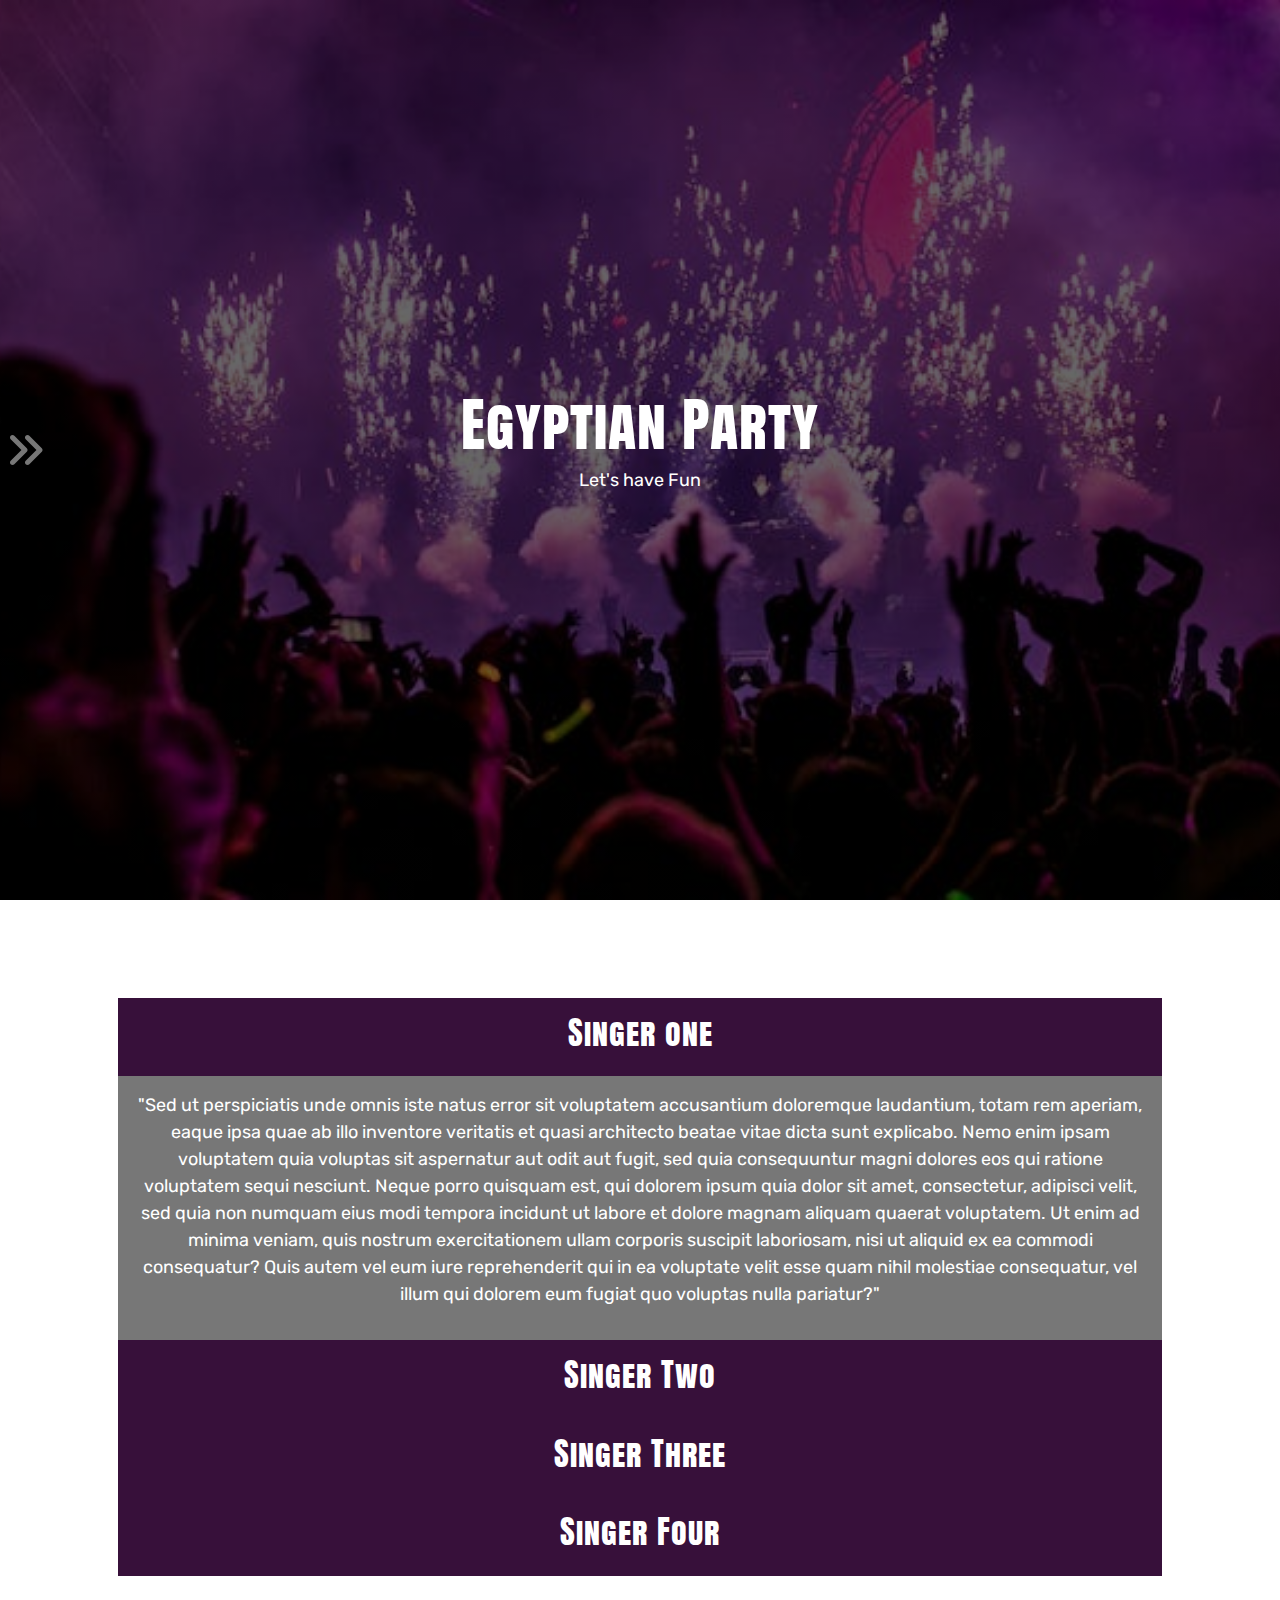
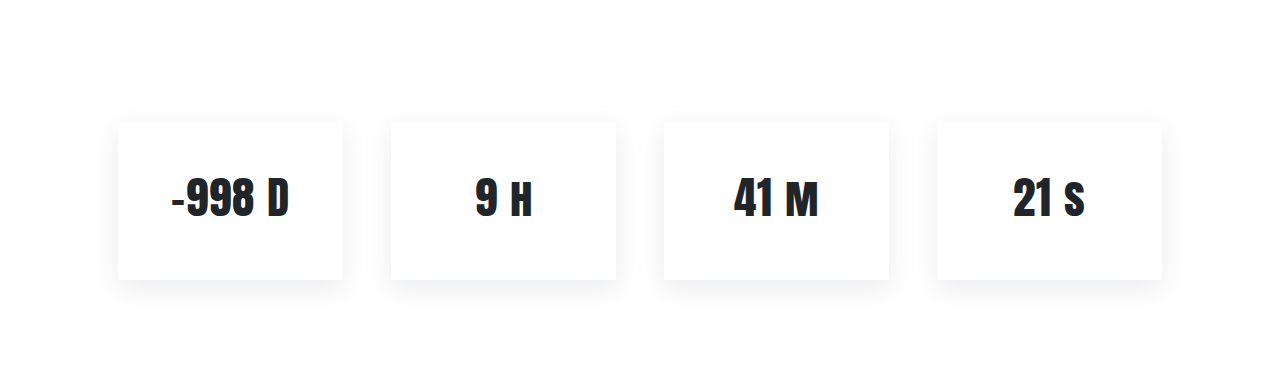
==== index.html @ 9c5c1095 "Add files via upload" ====
<!DOCTYPE html>
<html lang="en">
  <head>
    <meta charset="UTF-8" />
    <meta name="viewport" content="width=device-width, initial-scale=1.0" />
    <meta name="author" content="Adham Muhmmed" />
    <!-- Google Fonts -->
    <link rel="preconnect" href="https://fonts.googleapis.com" />
    <link rel="preconnect" href="https://fonts.gstatic.com" crossorigin />
    <link
      href="https://fonts.googleapis.com/css2?family=Anton+SC&display=swap"
      rel="stylesheet"
    />
    <link rel="preconnect" href="https://fonts.googleapis.com" />
    <link rel="preconnect" href="https://fonts.gstatic.com" crossorigin />
    <link
      href="https://fonts.googleapis.com/css2?family=Anton+SC&family=Rubik:ital,wght@0,300..900;1,300..900&display=swap"
      rel="stylesheet"
    />
    <!-- Font Awsom Icons -->
    <link rel="stylesheet" href="Css/all.min.css" />
    <!-- BootStrab -->
    <link rel="stylesheet" href="Css/bootstrap.min.css" />
    <!-- Main Css File -->
    <link rel="stylesheet" href="Css/style.css" />
    <title>Egyptian Party</title>
  </head>
  <body>
    <!-- SIDEBAR -->
    <aside>
      <div class="outer position-relative">
        <i class="fa-solid fa-xmark close"></i>
        <div class="links p-4 d-flex flex-column gap-4 my-5">
          <a href="#home">Home</a>
          <a href="#time">Duration</a>
          <a href="#artist">Detalis</a>
          <a href="#conctact">Contact</a>
        </div>
      </div>
      <i class="fa-solid fa-angles-right swipe"></i>
    </aside>
    <!-- SIDEBAR -->
    <!-- HOME -->
    <header
      class="home d-flex justify-content-center align-items-center"
      id="home"
    >
      <div class="container">
        <div class="text text-center text-white">
          <h1>Egyptian Party</h1>
          <p>Let's have Fun</p>
        </div>
      </div>
    </header>
    <!-- HOME -->
    <!-- ARTIST -->
    <div class="artist" id="artist">
      <div class="container p-5">
        <div class="box text-center">
          <div class="title py-3">
            <h2>Singer one</h2>
          </div>
          <div class="content p-3 show">
            <p>
              "Sed ut perspiciatis unde omnis iste natus error sit voluptatem
              accusantium doloremque laudantium, totam rem aperiam, eaque ipsa
              quae ab illo inventore veritatis et quasi architecto beatae vitae
              dicta sunt explicabo. Nemo enim ipsam voluptatem quia voluptas sit
              aspernatur aut odit aut fugit, sed quia consequuntur magni dolores
              eos qui ratione voluptatem sequi nesciunt. Neque porro quisquam
              est, qui dolorem ipsum quia dolor sit amet, consectetur, adipisci
              velit, sed quia non numquam eius modi tempora incidunt ut labore
              et dolore magnam aliquam quaerat voluptatem. Ut enim ad minima
              veniam, quis nostrum exercitationem ullam corporis suscipit
              laboriosam, nisi ut aliquid ex ea commodi consequatur? Quis autem
              vel eum iure reprehenderit qui in ea voluptate velit esse quam
              nihil molestiae consequatur, vel illum qui dolorem eum fugiat quo
              voluptas nulla pariatur?"
            </p>
          </div>
        </div>
        <div class="box text-center">
          <div class="title py-3">
            <h2>Singer Two</h2>
          </div>
          <div class="content p-3">
            <p>
              "Sed ut perspiciatis unde omnis iste natus error sit voluptatem
              accusantium doloremque laudantium, totam rem aperiam, eaque ipsa
              quae ab illo inventore veritatis et quasi architecto beatae vitae
              dicta sunt explicabo. Nemo enim ipsam voluptatem quia voluptas sit
              aspernatur aut odit aut fugit, sed quia consequuntur magni dolores
              eos qui ratione voluptatem sequi nesciunt. Neque porro quisquam
              est, qui dolorem ipsum quia dolor sit amet, consectetur, adipisci
              velit, sed quia non numquam eius modi tempora incidunt ut labore
              et dolore magnam aliquam quaerat voluptatem. Ut enim ad minima
              veniam, quis nostrum exercitationem ullam corporis suscipit
              laboriosam, nisi ut aliquid ex ea commodi consequatur? Quis autem
              vel eum iure reprehenderit qui in ea voluptate velit esse quam
              nihil molestiae consequatur, vel illum qui dolorem eum fugiat quo
              voluptas nulla pariatur?"
            </p>
          </div>
        </div>
        <div class="box text-center">
          <div class="title py-3">
            <h2>Singer Three</h2>
          </div>
          <div class="content p-3">
            <p>
              "Sed ut perspiciatis unde omnis iste natus error sit voluptatem
              accusantium doloremque laudantium, totam rem aperiam, eaque ipsa
              quae ab illo inventore veritatis et quasi architecto beatae vitae
              dicta sunt explicabo. Nemo enim ipsam voluptatem quia voluptas sit
              aspernatur aut odit aut fugit, sed quia consequuntur magni dolores
              eos qui ratione voluptatem sequi nesciunt. Neque porro quisquam
              est, qui dolorem ipsum quia dolor sit amet, consectetur, adipisci
              velit, sed quia non numquam eius modi tempora incidunt ut labore
              et dolore magnam aliquam quaerat voluptatem. Ut enim ad minima
              veniam, quis nostrum exercitationem ullam corporis suscipit
              laboriosam, nisi ut aliquid ex ea commodi consequatur? Quis autem
              vel eum iure reprehenderit qui in ea voluptate velit esse quam
              nihil molestiae consequatur, vel illum qui dolorem eum fugiat quo
              voluptas nulla pariatur?"
            </p>
          </div>
        </div>
        <div class="box text-center">
          <div class="title py-3">
            <h2>Singer Four</h2>
          </div>
          <div class="content p-3">
            <p>
              "Sed ut perspiciatis unde omnis iste natus error sit voluptatem
              accusantium doloremque laudantium, totam rem aperiam, eaque ipsa
              quae ab illo inventore veritatis et quasi architecto beatae vitae
              dicta sunt explicabo. Nemo enim ipsam voluptatem quia voluptas sit
              aspernatur aut odit aut fugit, sed quia consequuntur magni dolores
              eos qui ratione voluptatem sequi nesciunt. Neque porro quisquam
              est, qui dolorem ipsum quia dolor sit amet, consectetur, adipisci
              velit, sed quia non numquam eius modi tempora incidunt ut labore
              et dolore magnam aliquam quaerat voluptatem. Ut enim ad minima
              veniam, quis nostrum exercitationem ullam corporis suscipit
              laboriosam, nisi ut aliquid ex ea commodi consequatur? Quis autem
              vel eum iure reprehenderit qui in ea voluptate velit esse quam
              nihil molestiae consequatur, vel illum qui dolorem eum fugiat quo
              voluptas nulla pariatur?"
            </p>
          </div>
        </div>
      </div>
    </div>
    <!-- ARTIST -->
    <!-- TIME -->
    <div class="time" id="time">
      <div class="container p-5">
        <div class="row text-center g-5">
          <div class="box col-lg-3">
            <div class="inner p-5">
              <h3 class="day">-998 D</h3>
            </div>
          </div>
          <div class="box col-lg-3">
            <div class="inner p-5">
              <h3 class="hour">9 h</h3>
            </div>
          </div>
          <div class="box col-lg-3">
            <div class="inner p-5">
              <h3 class="minute">41 m</h3>
            </div>
          </div>
          <div class="box col-lg-3">
            <div class="inner p-5">
              <h3 class="second">21 s</h3>
            </div>
          </div>
        </div>
      </div>
    </div>
    <!-- TIME -->
    <!-- CONTACT -->
    <div class="contact" id="conctact">
      <div class="container">
        <h4 class="h1 text-center">JOIN US</h4>
        <p class="text-center text-secondary">
          Lorem ipsum dolor sit amet, consectetuer adipiscing elit.
        </p>
        <div class="row my-5">
          <div class="contact-info col-lg-6">
            <h4 class="h2">CONTACT INFO</h4>
            <p class="text-secondary">
              Why you should hire me writeup Lorem ipsum dolor sit amet,
              consectetuer adipiscing elit. Aenean commodo ligula eget dolor.
              Aenean massa. Cum sociis natoque nascetur ridiculus mus.
            </p>
            <div class="more-info">
              <p>
                <span><i class="fa-solid fa-location-dot"></i></span> New Street
                22545, Nexa Road, New York City, USA
              </p>
              <p>
                <span><i class="fa-regular fa-envelope"></i></span
                >hello@uigrid.com
              </p>
              <p>
                <span><i class="fa-solid fa-phone"></i></span> 001-000-000-000
              </p>
            </div>
            <div class="social-links d-flex gap-3 my-4">
              <div><i class="fa-brands fa-twitter"></i></div>
              <div><i class="fa-brands fa-facebook-f"></i></div>
              <div><i class="fa-brands fa-instagram"></i></div>
              <div><i class="fa-brands fa-google"></i></div>
              <div><i class="fa-brands fa-pinterest-p"></i></div>
            </div>
          </div>
          <div class="form col-lg-6">
            <div class="form-floating mb-3">
              <input
                type="text"
                class="form-control"
                id="floatingInput"
                placeholder="name"
              />
              <label for="floatingInput">Enter Name</label>
            </div>

            <div class="form-floating">
              <input
                type="email"
                class="form-control"
                id="floatingPassword"
                placeholder="email"
              />
              <label for="floatingPassword">Enter Email</label>
            </div>

            <div class="form-floating my-3">
              <textarea
                class="form-control"
                placeholder="Leave a message here"
                id="floatingTextarea"
              ></textarea>
              <label for="floatingTextarea">Enter Message</label>
            </div>
            <p class="letters-left">
              <span class="text-danger">100</span> Left
            </p>
            <button class="btn btn-danger">Send Message</button>
          </div>
        </div>
      </div>
    </div>
    <!-- CONTACT -->
    <!-- Jquery -->
    <script src="Js/jquery-3.7.1.min.js"></script>
    <!-- BootStrab -->
    <script src="Js/bootstrap.bundle.min.js"></script>
    <!-- Main Js File -->
    <script src="Js/index.js"></script>
  </body>
</html>
---- Css/style.css ----
/* GLOBAL */
body {
  font-family: "Rubik", sans-serif;
}

:root {
  scroll-behavior: auto;
}
h1,
h2,
h3,
h4,
h5,
h6 {
  font-family: "Anton SC", sans-serif;
  letter-spacing: 1px;
}
a {
  text-decoration: none;
  display: block;
}

/* GLOBAL */

/* ASIDE */

aside {
  display: flex;
  justify-content: center;
  align-items: center;
  height: 100%;
  position: fixed;
  top: 0;
  left: 0;
  z-index: 9999;
}

aside .outer {
  width: 0;
  height: 100%;
  background-color: #fff;
  box-shadow: rgba(149, 157, 165, 0.2) 0px 8px 24px;
}

aside .links a {
  display: none;
  font-size: 18px;
  color: #777;
  letter-spacing: 1px;
  transition: all 0.5s;
}
aside .links a:hover {
  letter-spacing: 5px;
  color: #37103a;
  font-weight: 600;
}
aside .swipe {
  cursor: pointer;
  font-size: 40px;
  color: #777;
  padding-left: 5px;
}
aside .close {
  position: absolute;
  top: 15px;
  right: 15px;
  font-size: 25px;
  cursor: pointer;
  transition: color 0.25s;
}
aside .close:hover {
  color: red;
}
/* ASIDE */

/* HOME */
.home {
  background-image: linear-gradient(rgba(0, 0, 0, 0.596) 0% 100%),url(../Images/Home.jpeg);
  background-position: center;
  background-size: cover;
  background-repeat: no-repeat;
  height: 100vh;
}
.home h1 {
  font-size: 3.625rem;
  letter-spacing: 1px;
}
.home p {
  font-size: 1.125rem;
}
/* HOME */

/* ARTIST  */
.artist {
  margin: 50px 0;
}
.artist .title {
  background-color: #37103a;
  color: #fff;
  cursor: pointer;
}
.artist .content {
  background-color: #777;
  color: #fff;
  font-size: 1.125rem;
}

.artist .content {
  display: none;
}
.artist .show {
  display: block;
}
/* ARTIST  */

/* TIME */
.time {
  margin: 50px 0;
}
.time .box .inner {
  box-shadow: rgba(149, 157, 165, 0.2) 0px 8px 24px;
}
.time .box .inner h3 {
  font-size: 2.8125rem;
}
/* TIME */

/* CONTACT */
.contact {
  margin: 50px 0;
  display: none;
}
.contact-info {
  display: none;
}
.form {
  display: none;
}
.contact .more-info p {
  font-size: 1.125rem;
  color: #777;
}
.contact .more-info i {
  margin-right: 5px;
  color: purple;
}
.letters-left {
  font-size: 1.125rem;
}

.social-links div {
  width: 50px;
  height: 50px;
  display: flex;
  justify-content: center;
  align-items: center;
  border: 1px solid gray;
  color: gray;
  transition: all 0.5s;
  cursor: pointer;
}
.social-links div:hover {
  background-color: #37103a;
  color: #fff;
  border-color: transparent;
}
/* CONTACT */
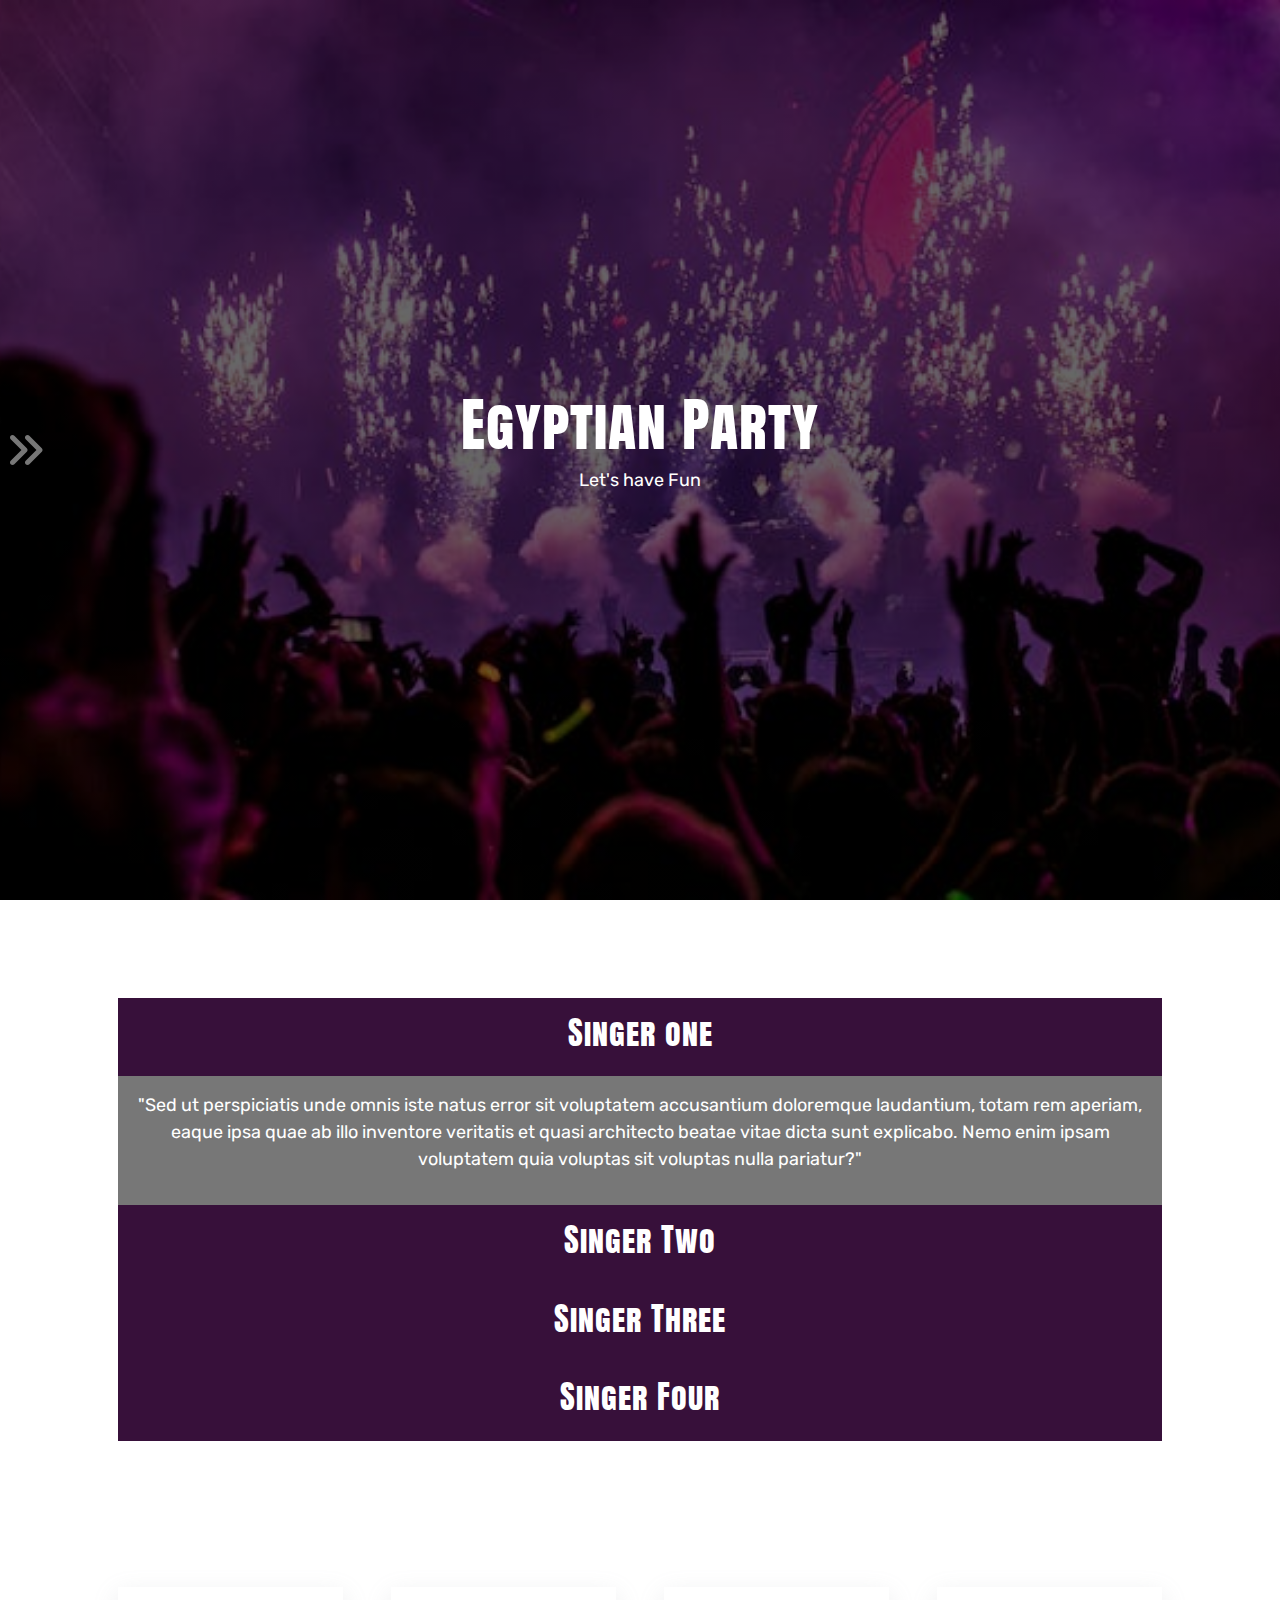
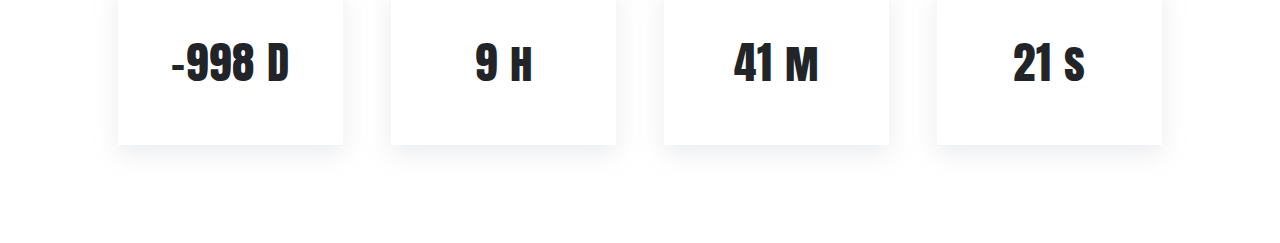
==== commit a66098c1: "Test" ====
--- a/index.html
+++ b/index.html
@@ -66,15 +66,6 @@
               accusantium doloremque laudantium, totam rem aperiam, eaque ipsa
               quae ab illo inventore veritatis et quasi architecto beatae vitae
               dicta sunt explicabo. Nemo enim ipsam voluptatem quia voluptas sit
-              aspernatur aut odit aut fugit, sed quia consequuntur magni dolores
-              eos qui ratione voluptatem sequi nesciunt. Neque porro quisquam
-              est, qui dolorem ipsum quia dolor sit amet, consectetur, adipisci
-              velit, sed quia non numquam eius modi tempora incidunt ut labore
-              et dolore magnam aliquam quaerat voluptatem. Ut enim ad minima
-              veniam, quis nostrum exercitationem ullam corporis suscipit
-              laboriosam, nisi ut aliquid ex ea commodi consequatur? Quis autem
-              vel eum iure reprehenderit qui in ea voluptate velit esse quam
-              nihil molestiae consequatur, vel illum qui dolorem eum fugiat quo
               voluptas nulla pariatur?"
             </p>
           </div>
@@ -89,15 +80,6 @@
               accusantium doloremque laudantium, totam rem aperiam, eaque ipsa
               quae ab illo inventore veritatis et quasi architecto beatae vitae
               dicta sunt explicabo. Nemo enim ipsam voluptatem quia voluptas sit
-              aspernatur aut odit aut fugit, sed quia consequuntur magni dolores
-              eos qui ratione voluptatem sequi nesciunt. Neque porro quisquam
-              est, qui dolorem ipsum quia dolor sit amet, consectetur, adipisci
-              velit, sed quia non numquam eius modi tempora incidunt ut labore
-              et dolore magnam aliquam quaerat voluptatem. Ut enim ad minima
-              veniam, quis nostrum exercitationem ullam corporis suscipit
-              laboriosam, nisi ut aliquid ex ea commodi consequatur? Quis autem
-              vel eum iure reprehenderit qui in ea voluptate velit esse quam
-              nihil molestiae consequatur, vel illum qui dolorem eum fugiat quo
               voluptas nulla pariatur?"
             </p>
           </div>
@@ -112,15 +94,6 @@
               accusantium doloremque laudantium, totam rem aperiam, eaque ipsa
               quae ab illo inventore veritatis et quasi architecto beatae vitae
               dicta sunt explicabo. Nemo enim ipsam voluptatem quia voluptas sit
-              aspernatur aut odit aut fugit, sed quia consequuntur magni dolores
-              eos qui ratione voluptatem sequi nesciunt. Neque porro quisquam
-              est, qui dolorem ipsum quia dolor sit amet, consectetur, adipisci
-              velit, sed quia non numquam eius modi tempora incidunt ut labore
-              et dolore magnam aliquam quaerat voluptatem. Ut enim ad minima
-              veniam, quis nostrum exercitationem ullam corporis suscipit
-              laboriosam, nisi ut aliquid ex ea commodi consequatur? Quis autem
-              vel eum iure reprehenderit qui in ea voluptate velit esse quam
-              nihil molestiae consequatur, vel illum qui dolorem eum fugiat quo
               voluptas nulla pariatur?"
             </p>
           </div>
@@ -135,15 +108,6 @@
               accusantium doloremque laudantium, totam rem aperiam, eaque ipsa
               quae ab illo inventore veritatis et quasi architecto beatae vitae
               dicta sunt explicabo. Nemo enim ipsam voluptatem quia voluptas sit
-              aspernatur aut odit aut fugit, sed quia consequuntur magni dolores
-              eos qui ratione voluptatem sequi nesciunt. Neque porro quisquam
-              est, qui dolorem ipsum quia dolor sit amet, consectetur, adipisci
-              velit, sed quia non numquam eius modi tempora incidunt ut labore
-              et dolore magnam aliquam quaerat voluptatem. Ut enim ad minima
-              veniam, quis nostrum exercitationem ullam corporis suscipit
-              laboriosam, nisi ut aliquid ex ea commodi consequatur? Quis autem
-              vel eum iure reprehenderit qui in ea voluptate velit esse quam
-              nihil molestiae consequatur, vel illum qui dolorem eum fugiat quo
               voluptas nulla pariatur?"
             </p>
           </div>
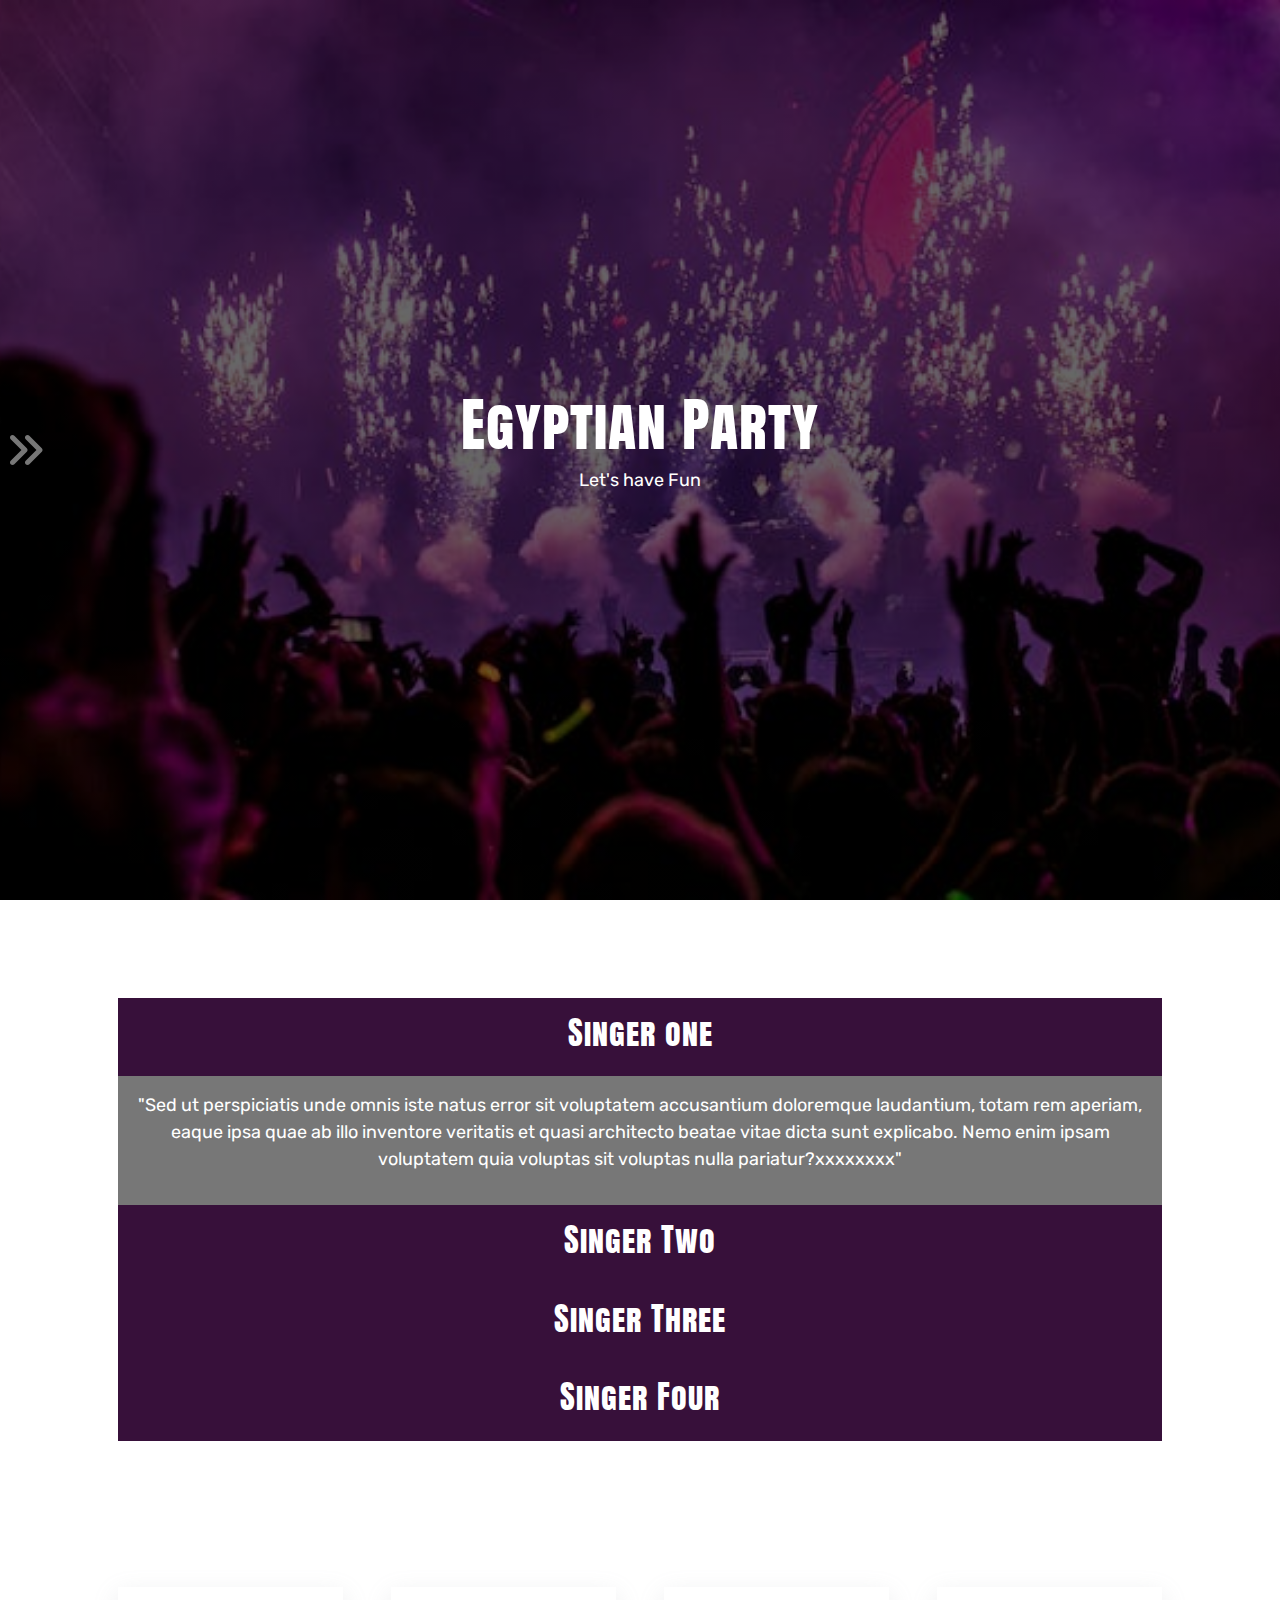
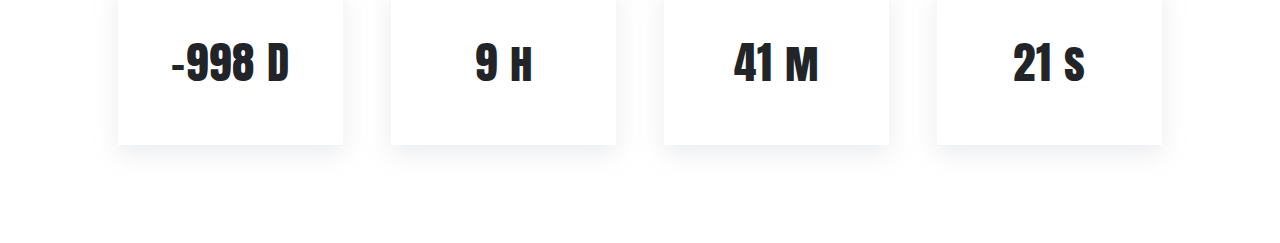
==== commit 24472921: "Update index.html" ====
--- a/index.html
+++ b/index.html
@@ -66,7 +66,7 @@
               accusantium doloremque laudantium, totam rem aperiam, eaque ipsa
               quae ab illo inventore veritatis et quasi architecto beatae vitae
               dicta sunt explicabo. Nemo enim ipsam voluptatem quia voluptas sit
-              voluptas nulla pariatur?"
+              voluptas nulla pariatur?xxxxxxxx"
             </p>
           </div>
         </div>
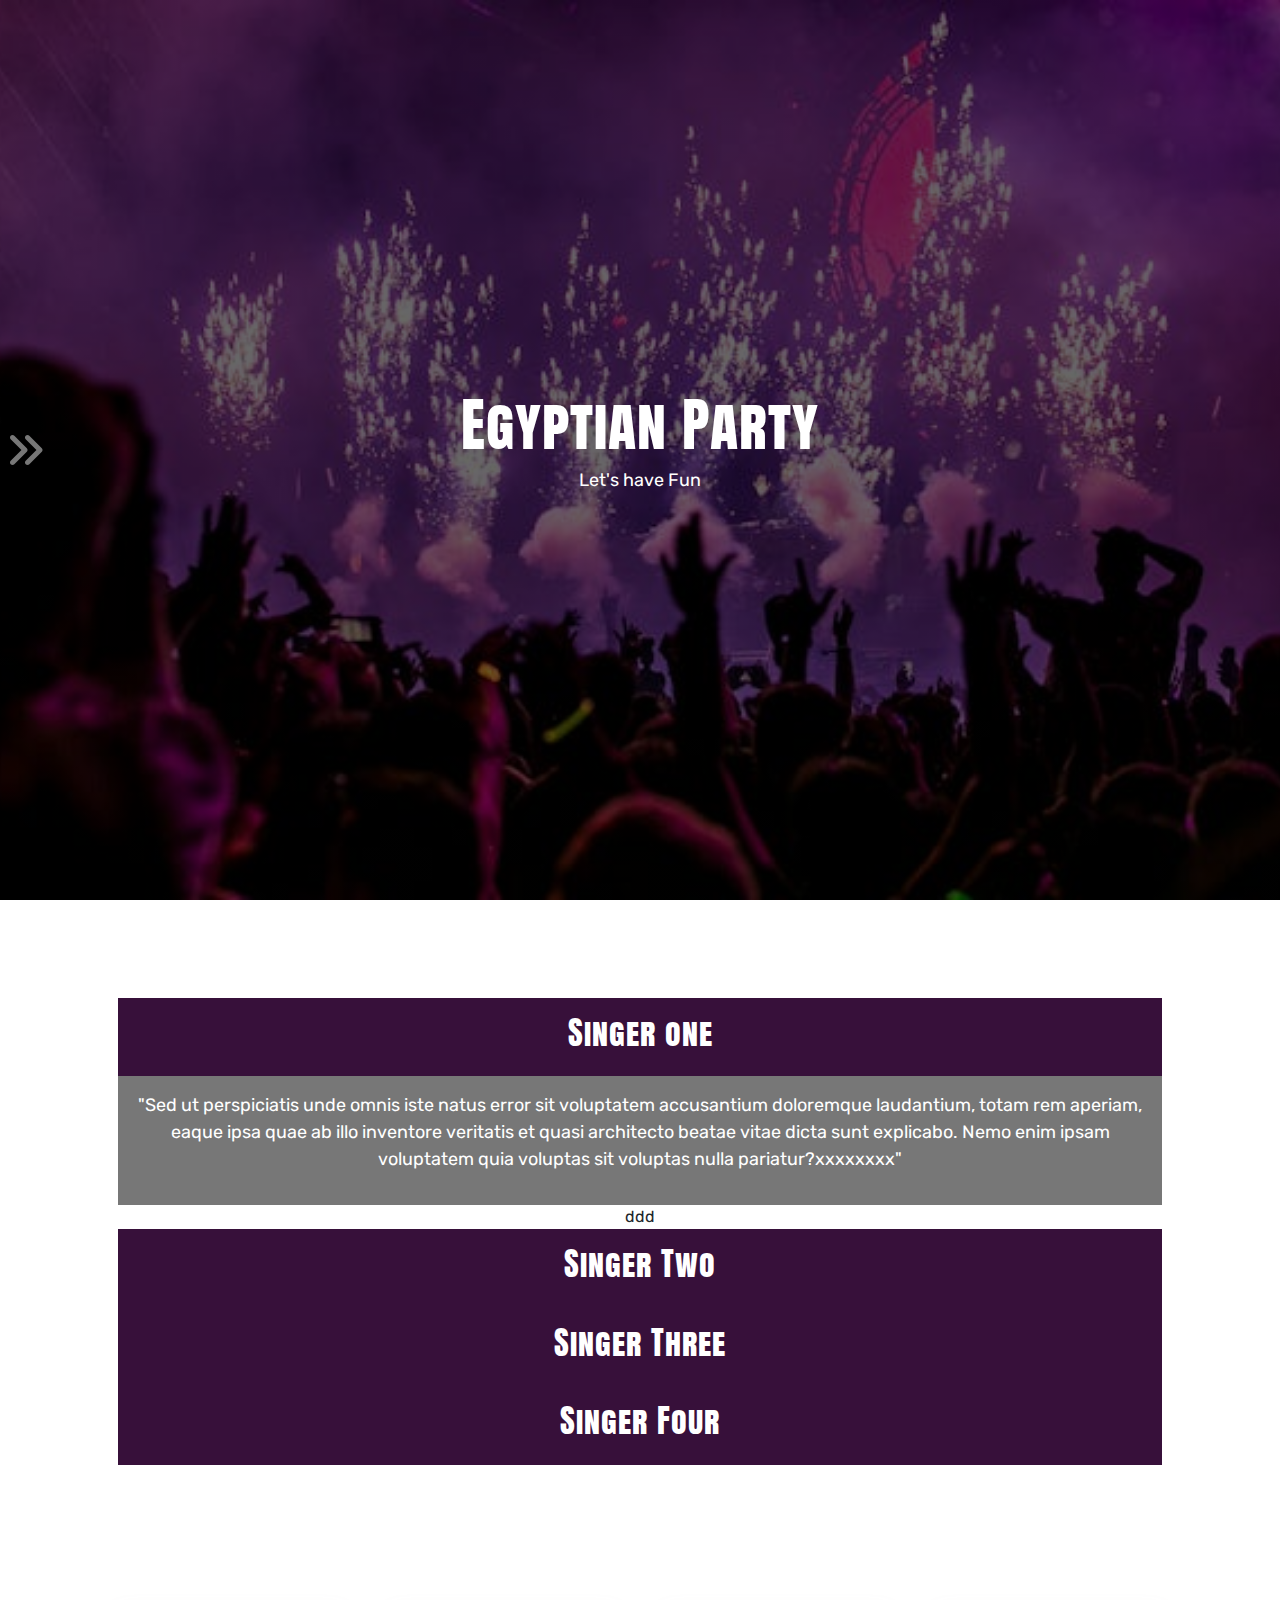
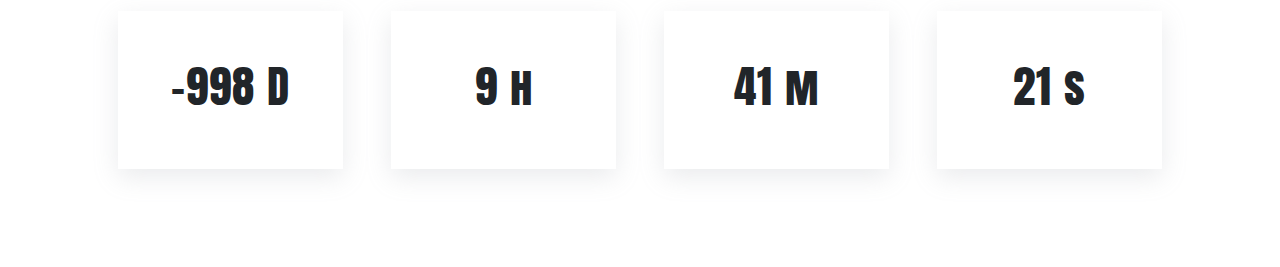
==== commit fc9c6b5f: "hdhd" ====
--- a/index.html
+++ b/index.html
@@ -69,6 +69,7 @@
               voluptas nulla pariatur?xxxxxxxx"
             </p>
           </div>
+          ddd
         </div>
         <div class="box text-center">
           <div class="title py-3">
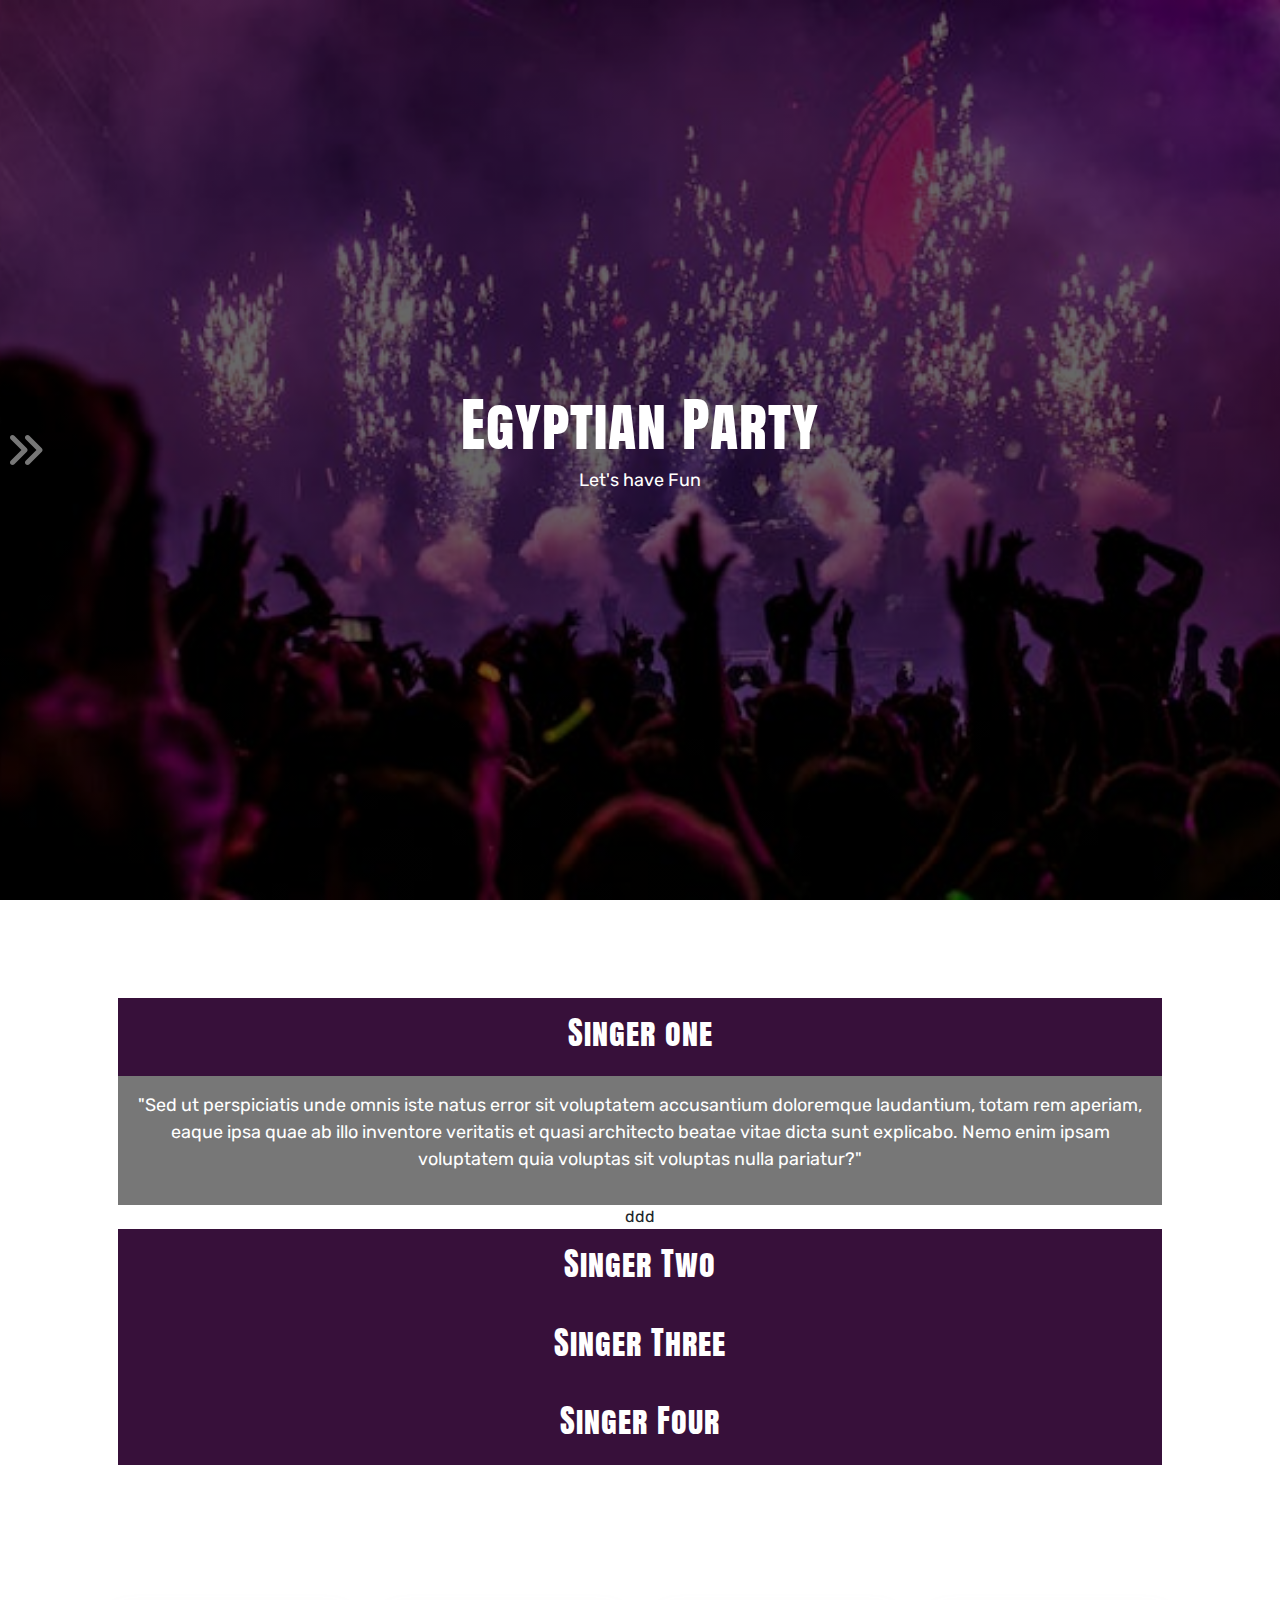
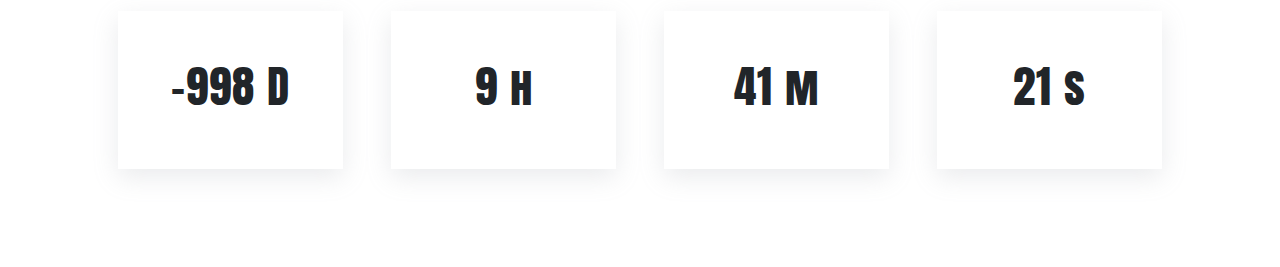
==== commit 977133a1: "d" ====
--- a/index.html
+++ b/index.html
@@ -7,7 +7,7 @@
     <!-- Google Fonts -->
     <link rel="preconnect" href="https://fonts.googleapis.com" />
     <link rel="preconnect" href="https://fonts.gstatic.com" crossorigin />
-    <link
+    <linkccc
       href="https://fonts.googleapis.com/css2?family=Anton+SC&display=swap"
       rel="stylesheet"
     />
@@ -66,7 +66,7 @@
               accusantium doloremque laudantium, totam rem aperiam, eaque ipsa
               quae ab illo inventore veritatis et quasi architecto beatae vitae
               dicta sunt explicabo. Nemo enim ipsam voluptatem quia voluptas sit
-              voluptas nulla pariatur?xxxxxxxx"
+              voluptas nulla pariatur?"
             </p>
           </div>
           ddd
